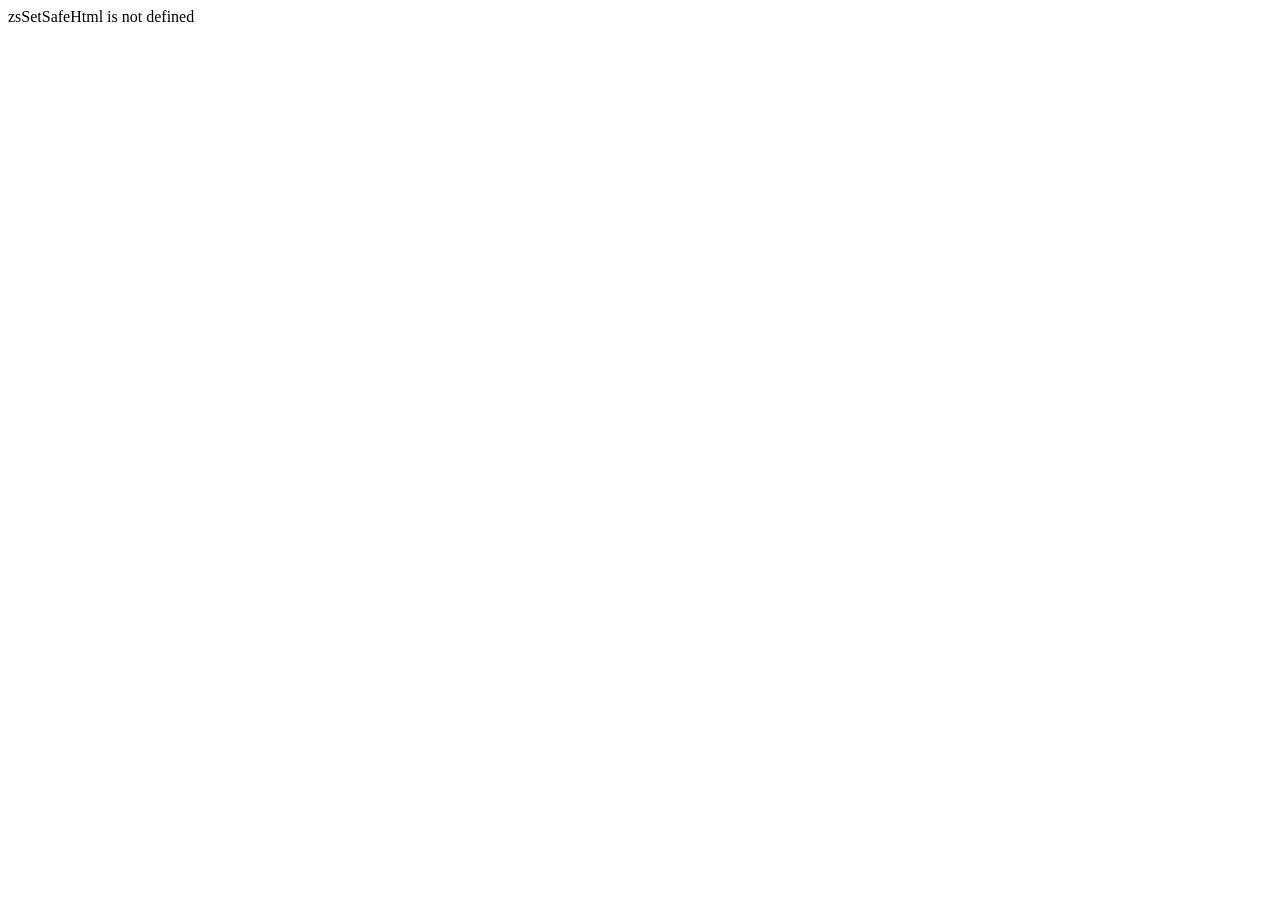
==== apps/call-h5/public/index.html @ 4ef31862 "打通九月十一日客资反馈的完整处理闭环 统一供资身份、地址检索、待补充、核验历史、证据上传、退回处置和统计口径，并补充客资积分价格及无员工负责人兜底的验收证据。  Constraint: 供客奖励目标比" ====
<!doctype html><html lang="zh-CN"><head><meta charset="utf-8"><meta name="viewport" content="width=device-width,initial-scale=1,viewport-fit=cover"><meta name="theme-color" content="#6f4324"><meta name="description" content="合家美宅电销工作台，仅处理运营派发的前置与退回事实核验任务"><title>合家美宅 · 电销工作台</title><link rel="stylesheet" href="/h5/svg-icon-system.css?v=20260820-clarity"><link rel="stylesheet" href="./styles.css?v=20260825-role-home-cards"></head><body><div id="app"></div><div id="toast" class="toast"></div><script src="/h5/safe-html.js"></script><script src="/h5/svg-icon-system.js?v=20260823-login-icon"></script><script type="module" src="./app.js?v=20260911-history-evidence"></script></body></html>
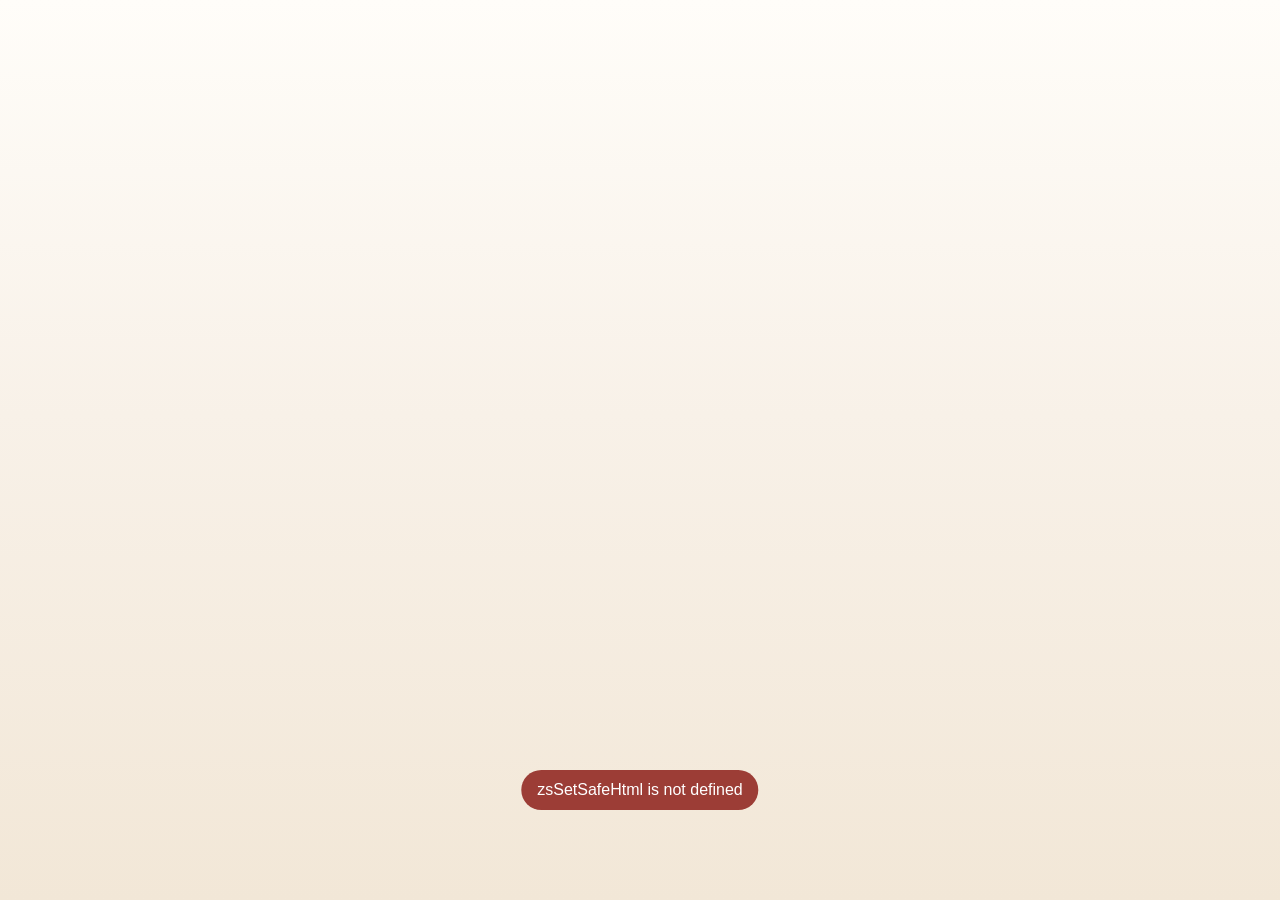
==== commit 15f9b00f: "让退回、重新核验和派发按已确认的九月反馈规则衔接 正式退回暂停原有效确认窗口，驳回按余量恢复并允许凭新证据重提。区域更正复用原返分与奖励冲回事务。补齐实际后台搜索、待补充路由和三状态证据预览，未接或拒" ====
--- a/apps/call-h5/public/index.html
+++ b/apps/call-h5/public/index.html
@@ -1 +1 @@
-<!doctype html><html lang="zh-CN"><head><meta charset="utf-8"><meta name="viewport" content="width=device-width,initial-scale=1,viewport-fit=cover"><meta name="theme-color" content="#6f4324"><meta name="description" content="合家美宅电销工作台，仅处理运营派发的前置与退回事实核验任务"><title>合家美宅 · 电销工作台</title><link rel="stylesheet" href="/h5/svg-icon-system.css?v=20260820-clarity"><link rel="stylesheet" href="./styles.css?v=20260825-role-home-cards"></head><body><div id="app"></div><div id="toast" class="toast"></div><script src="/h5/safe-html.js"></script><script src="/h5/svg-icon-system.js?v=20260823-login-icon"></script><script type="module" src="./app.js?v=20260911-history-evidence"></script></body></html>
+<!doctype html><html lang="zh-CN"><head><meta charset="utf-8"><meta name="viewport" content="width=device-width,initial-scale=1,viewport-fit=cover"><meta name="theme-color" content="#6f4324"><meta name="description" content="合家美宅电销工作台，仅处理运营派发的前置与退回事实核验任务"><title>合家美宅 · 电销工作台</title><link rel="stylesheet" href="/h5/svg-icon-system.css?v=20260820-clarity"><link rel="stylesheet" href="./styles.css?v=20260916-feedback-915"></head><body><div id="app"></div><div id="toast" class="toast"></div><script src="/h5/safe-html.js"></script><script src="/h5/svg-icon-system.js?v=20260823-login-icon"></script><script type="module" src="./app.js?v=20260916-feedback-915"></script></body></html>
--- a/apps/call-h5/public/styles.css
+++ b/apps/call-h5/public/styles.css
@@ -0,0 +1,526 @@
+:root{
+  --brand:#6f4324;
+  --brand2:#96663d;
+  --gold:#c7a160;
+  --ivory:#f8f5ee;
+  --warm:#f2e7d7;
+  --paper:#fffdf9;
+  --ink:#302820;
+  --muted:#7f7163;
+  --line:#e6d8c5;
+  --ok:#2f8a56;
+  --warn:#b96a21;
+  --bad:#b5453d;
+  color:var(--ink);
+  background:var(--ivory);
+  font-family:-apple-system,BlinkMacSystemFont,"PingFang SC","Microsoft YaHei",sans-serif;
+}
+*{box-sizing:border-box}
+html{background:var(--ivory)}
+body{
+  min-height:100vh;
+  margin:0;
+  background:
+    linear-gradient(180deg,#fffdf9 0,#f8f1e8 46%,#f2e7d7 100%);
+}
+button,input,select,textarea{font:inherit}
+.return-evidence-list{display:grid;gap:10px;margin-top:8px}.return-evidence{display:grid;gap:8px;padding:10px;border:1px solid var(--line);border-radius:12px;background:var(--paper)}.return-evidence img{display:block;width:100%;max-height:240px;object-fit:contain;border-radius:8px}.return-evidence audio{width:100%}.evidence-error{margin:0;color:var(--bad);font-size:12px}
+button{-webkit-tap-highlight-color:transparent}
+button:active,.task:active,.choice:active{transform:translateY(1px)}
+button:focus-visible,.task:focus-visible,.choice:focus-within,.input:focus,.select:focus,.textarea:focus{
+  outline:0;
+  border-color:var(--gold);
+  box-shadow:0 0 0 3px rgba(199,161,96,.18);
+}
+.shell{
+  width:min(520px,100%);
+  min-height:100vh;
+  margin:auto;
+  padding-bottom:78px;
+}
+.top{
+  position:sticky;
+  top:0;
+  z-index:9;
+  display:flex;
+  align-items:center;
+  justify-content:space-between;
+  gap:12px;
+  min-height:62px;
+  padding:10px 14px;
+  background:rgba(255,253,249,.95);
+  border-bottom:1px solid var(--line);
+  backdrop-filter:blur(16px);
+}
+.brand{
+  display:flex;
+  min-width:0;
+  gap:9px;
+  align-items:center;
+  color:var(--brand);
+  font-weight:800;
+  line-height:1.15;
+}
+.brand img{width:42px;height:32px;object-fit:contain;flex:none}
+.brand small{
+  display:block;
+  max-width:210px;
+  margin-top:3px;
+  overflow:hidden;
+  color:var(--muted);
+  font-size:11px;
+  font-weight:500;
+  text-overflow:ellipsis;
+  white-space:nowrap;
+}
+.content{padding:15px 14px 18px}
+.home-title{margin:2px 0 12px}
+.call-home-greeting {
+  display:flex;
+  align-items:center;
+  justify-content:space-between;
+  gap:15px;
+  padding:8px 2px 16px
+}
+.call-home-greeting p {
+  margin:0 0 4px;
+  color:var(--brand2);
+  font-size:13px;
+  font-weight:800
+}
+.call-home-greeting h1 {
+  margin:0;
+  overflow:hidden;
+  font-size:27px;
+  letter-spacing:-.04em;
+  text-overflow:ellipsis;
+  white-space:nowrap
+}
+.call-home-avatar {
+  display:grid;
+  flex:none;
+  width:54px;
+  height:54px;
+  place-items:center;
+  border-radius:50%;
+  background:linear-gradient(135deg,#e9cc9f,#b38357);
+  color:#654127;
+  font-size:24px;
+  font-weight:800;
+  box-shadow:0 10px 22px rgba(95,57,30,.12)
+}
+.eyebrow{
+  margin:0 0 4px;
+  color:var(--brand2);
+  font-size:12px;
+  font-weight:800;
+}
+h1,h2,h3{letter-spacing:0}
+h1{margin:4px 0;font-size:24px;line-height:1.2}
+h2{margin:0 0 12px;font-size:18px;line-height:1.25}
+h3{margin:0;font-size:15px;line-height:1.3}
+.muted{color:var(--muted);font-size:13px;line-height:1.6}
+.hero{
+  display:flex;
+  align-items:center;
+  justify-content:space-between;
+  gap:12px;
+  margin:12px 0;
+  padding:18px;
+  color:#fff;
+  background:linear-gradient(135deg,#8a5b35,#5b351f);
+  border:1px solid rgba(255,255,255,.22);
+  border-radius:16px;
+  box-shadow:0 14px 30px rgba(76,46,25,.16);
+}
+.callHomeHero {
+  position:relative;
+  min-height:184px;
+  margin:0 0 13px;
+  padding:24px;
+  overflow:hidden;
+  border-radius:24px;
+  background:linear-gradient(115deg,#715037 0%,#8a6241 56%,#b1895c 100%)
+}
+.callHomeHero::after {
+  position:absolute;
+  right:-55px;
+  bottom:-118px;
+  width:272px;
+  height:272px;
+  border:1px solid rgba(255,250,238,.30);
+  border-radius:50%;
+  box-shadow:0 0 0 42px rgba(255,250,238,.07),0 0 0 84px rgba(255,250,238,.05);
+  content:""
+}
+.callHomeHero>div,.callHomeHero .btn {position:relative;z-index:1}
+.callHomeHero>div {max-width:60%}
+.callHomeHero strong {
+  font-family:ui-monospace,SFMono-Regular,Menlo,monospace;
+  font-size:39px;
+  font-variant-numeric:tabular-nums;
+  letter-spacing:-.05em
+}
+.callHomeHero .btn {
+  flex:none;
+  background:#fff1d4;
+  color:#63442d;
+  box-shadow:0 8px 20px rgba(67,44,25,.16)
+}
+.callHomeHero .btn span,.callHomeHero .btn .zs-svg-icon {color:#63442d}
+.hero small,.hero span{display:block;color:rgba(255,255,255,.78);font-size:12px}
+.hero strong{display:block;margin:2px 0;font-size:36px;line-height:1}
+.metrics{
+  display:grid;
+  grid-template-columns:repeat(3,minmax(0,1fr));
+  gap:8px;
+  margin:12px 0;
+}
+.callHomeMetrics {margin:0 0 28px}
+.callHomeMetrics .metric {min-height:94px;border-radius:17px}
+.callHomeMetrics .metric b {
+  margin-top:8px;
+  font-family:ui-monospace,SFMono-Regular,Menlo,monospace;
+  font-size:27px;
+  font-variant-numeric:tabular-nums;
+  color:#5b422d
+}
+.home-task-section {margin-top:0;padding:0;overflow:hidden;border-radius:20px}
+.home-task-section .section-head {padding:16px 16px 10px}
+.home-task-section .section-head h2 {font-size:20px;letter-spacing:-.03em}
+.home-task-list {display:grid}
+.home-task-row {
+  display:grid;
+  grid-template-columns:44px minmax(0,1fr) auto 18px;
+  align-items:center;
+  gap:10px;
+  padding:13px 15px;
+  border-top:1px solid var(--line);
+  background:transparent;
+  cursor:pointer
+}
+.home-task-row:active {background:#f8f1e7}
+.home-task-row:focus-visible {
+  position:relative;
+  z-index:1;
+  outline:3px solid rgba(199,161,96,.32);
+  outline-offset:-3px
+}
+.home-task-row>.zs-svg-icon {width:17px;height:17px;color:var(--muted)}
+.home-task-avatar {
+  display:grid;
+  width:44px;
+  height:44px;
+  place-items:center;
+  border-radius:50%;
+  background:linear-gradient(135deg,#e9cdab,#c0976c);
+  color:#6b492d;
+  font-size:18px;
+  font-weight:800
+}
+.home-task-copy {min-width:0}
+.home-task-copy b,.home-task-copy small {display:block;overflow:hidden;text-overflow:ellipsis;white-space:nowrap}
+.home-task-copy b {font-size:16px}
+.home-task-copy small {margin-top:4px;color:var(--muted);font-size:12px}
+.metric,.card,.task{
+  background:var(--paper);
+  border:1px solid var(--line);
+  border-radius:12px;
+  box-shadow:0 8px 22px rgba(81,52,30,.05);
+}
+.metric{
+  min-width:0;
+  padding:12px 5px;
+  text-align:center;
+}
+button.metric{
+  width:100%;
+  color:inherit;
+  font:inherit;
+  cursor:pointer;
+  transition:transform .16s ease,border-color .16s ease,box-shadow .16s ease;
+}
+button.metric:hover{border-color:var(--gold);box-shadow:0 10px 24px rgba(81,52,30,.10)}
+button.metric:focus-visible{outline:3px solid rgba(199,161,96,.32);outline-offset:2px}
+.metric b{display:block;font-size:23px;line-height:1.1}
+.metric span{display:block;color:var(--muted);font-size:11px;white-space:nowrap}
+.card{margin:12px 0;padding:15px}
+.card.compact{padding:12px 14px}
+.section-head{margin-bottom:2px}
+.task{
+  display:block;
+  margin:10px 0;
+  padding:13px;
+  cursor:pointer;
+}
+.row{
+  display:flex;
+  align-items:center;
+  justify-content:space-between;
+  gap:10px;
+}
+.row h2,.row h3{min-width:0}
+.task h3{
+  overflow:hidden;
+  font-size:16px;
+  text-overflow:ellipsis;
+  white-space:nowrap;
+}
+.task p{
+  margin:7px 0 0;
+  color:var(--muted);
+  font-size:12px;
+  line-height:1.55;
+}
+.task-meta{color:var(--brand2)!important}
+.task-facts{
+  display:grid;
+  grid-template-columns:1.15fr .7fr 1.35fr;
+  gap:6px;
+  margin:10px 0 0;
+}
+.task-facts div{
+  min-width:0;
+  padding:8px;
+  background:#fbf6ee;
+  border:1px solid #efe4d5;
+  border-radius:10px;
+}
+.task-facts dt{
+  color:var(--muted);
+  font-size:10px;
+}
+.task-facts dd{
+  margin:3px 0 0;
+  overflow:hidden;
+  color:var(--ink);
+  font-size:12px;
+  font-weight:800;
+  text-overflow:ellipsis;
+  white-space:nowrap;
+}
+.badge{
+  flex:none;
+  border-radius:999px;
+  padding:5px 9px;
+  font-size:11px;
+  font-weight:800;
+}
+.pending{background:#fff1db;color:#9a581a}
+.doing{background:#eaf2ff;color:#3268aa}
+.done{background:#e8f6ee;color:#267948}
+.btn{
+  display:inline-flex;
+  align-items:center;
+  justify-content:center;
+  gap:6px;
+  min-height:44px;
+  border:0;
+  border-radius:12px;
+  padding:12px 15px;
+  font-weight:800;
+  cursor:pointer;
+  transition:transform .12s ease,box-shadow .12s ease,background .12s ease;
+}
+.btn .zs-svg-icon{width:18px;height:18px}
+.primary{background:linear-gradient(135deg,var(--brand2),var(--brand));color:white}
+.gold{background:linear-gradient(135deg,#efd9aa,var(--gold));color:#4c2d17}
+.outline{background:#fffdf9;color:var(--brand);border:1px solid var(--gold)}
+.danger{background:#fff0ef;color:var(--bad);border:1px solid #efc2be}
+.block{width:100%}
+.small{min-height:36px;padding:8px 11px;font-size:13px}
+.icon-btn{flex:none}
+.filters{
+  display:flex;
+  gap:7px;
+  margin:12px 0;
+  padding-bottom:3px;
+  overflow:auto;
+}
+.filters .btn{white-space:nowrap}
+.detail-hero{
+  display:flex;
+  align-items:center;
+  justify-content:space-between;
+  flex-wrap:wrap;
+  gap:12px;
+  margin:12px 0;
+  padding:15px;
+  color:#fff;
+  background:linear-gradient(135deg,#7e5030,#4f301d);
+  border-radius:16px;
+  box-shadow:0 12px 28px rgba(76,46,25,.15);
+}
+.detail-hero h1{max-width:210px}
+.detail-hero>div:first-child{min-width:0}
+.detail-hero .eyebrow{color:#f1d8a8}
+.detail-actions{display:grid;flex:none;gap:8px}
+.detail-actions .btn{min-width:104px}
+.quick-guide{
+  display:grid;
+  grid-template-columns:auto 1fr auto;
+  align-items:center;
+  gap:8px;
+  margin:10px 0;
+  padding:10px 12px;
+  background:#fff8ec;
+  border:1px solid #ecd9ba;
+  border-radius:12px;
+  font-size:12px;
+}
+.quick-guide b{color:var(--brand)}
+.quick-guide span{min-width:0;color:var(--muted);line-height:1.4}
+.quick-guide a{color:var(--brand);font-weight:800;text-decoration:none;white-space:nowrap}
+.form{margin:13px 0}
+.form label{
+  display:block;
+  margin-bottom:7px;
+  font-size:14px;
+  font-weight:800;
+}
+.input,.select,.textarea{
+  width:100%;
+  border:1px solid var(--line);
+  border-radius:12px;
+  padding:12px;
+  background:white;
+  color:var(--ink);
+}
+.textarea{min-height:94px;resize:vertical}
+.detail{margin:0}
+.detail div{
+  display:grid;
+  grid-template-columns:82px minmax(0,1fr);
+  gap:8px;
+  padding:9px 0;
+  border-bottom:1px dashed var(--line);
+}
+.detail div:last-child{border-bottom:0}
+.detail dt{color:var(--muted);font-size:13px}
+.detail dd{min-width:0;margin:0;font-size:13px;line-height:1.5;overflow-wrap:anywhere}
+.radio-grid{
+  display:grid;
+  grid-template-columns:repeat(2,minmax(0,1fr));
+  gap:8px;
+}
+.choice{
+  min-height:44px;
+  padding:11px 10px;
+  background:white;
+  border:1px solid var(--line);
+  border-radius:12px;
+  cursor:pointer;
+}
+.choice:has(input:checked){background:#fff8ed;border-color:var(--brand)}
+.action-row{
+  display:grid;
+  grid-template-columns:1fr 1fr;
+  gap:9px;
+  margin-top:12px;
+}
+.bottom{
+  position:fixed;
+  bottom:0;
+  left:50%;
+  z-index:10;
+  display:grid;
+  grid-template-columns:repeat(4,minmax(0,1fr));
+  width:min(520px,100%);
+  padding:7px 10px calc(7px + env(safe-area-inset-bottom));
+  background:rgba(255,253,249,.97);
+  border-top:1px solid var(--line);
+  transform:translateX(-50%);
+}
+.nav{
+  display:flex;
+  flex-direction:column;
+  align-items:center;
+  gap:3px;
+  min-height:48px;
+  border:0;
+  background:none;
+  color:var(--muted);
+  font-size:11px;
+}
+.nav i{display:block;height:20px;font-style:normal}
+.nav .zs-svg-icon{width:20px;height:20px}
+.nav.active{color:var(--brand);font-weight:800}
+.login{
+  position:relative;
+  isolation:isolate;
+  display:flex;
+  flex-direction:column;
+  justify-content:center;
+  width:min(520px,100%);
+  min-height:100vh;
+  margin:auto;
+  padding:42px 22px calc(42px + env(safe-area-inset-bottom));
+  overflow:hidden;
+}
+.login-brand{text-align:center;margin-bottom:24px}
+.login-brand img{display:block;width:150px;max-width:60vw;margin:10px auto 12px}
+.login-kicker{display:inline-flex;padding:6px 10px;border:1px solid rgba(111,67,36,.14);border-radius:999px;background:rgba(255,253,249,.72);color:var(--brand);font-size:11px;font-weight:900;letter-spacing:.12em}
+.login-brand h1{margin:0;color:var(--brand);font-size:27px;letter-spacing:-.02em}
+.login-brand p{max-width:340px;margin:9px auto 0;color:var(--muted);font-size:13px;line-height:1.65}
+.panel{
+  padding:21px;
+  background:rgba(255,253,249,.92);
+  border:1px solid var(--line);
+  border-radius:16px;
+  box-shadow:0 15px 45px rgba(74,48,28,.1);
+}
+.login-card{padding:27px 23px;border-color:rgba(111,67,36,.14);border-radius:24px;background:rgba(255,253,249,.95);box-shadow:0 24px 64px rgba(74,48,28,.15);backdrop-filter:blur(16px)}
+.login-card-head{display:grid;gap:6px;margin-bottom:18px}
+.login-card-head>span{display:block;color:var(--gold);font-size:10px;font-weight:900;letter-spacing:.14em}
+.login-card-head h2{margin:0;font-size:25px;letter-spacing:-.02em}
+.login-card-head p{margin:0;color:var(--muted);font-size:12px;line-height:1.6}
+.login-field{margin:0 0 16px}
+.login-field label{display:block;margin-bottom:7px;color:var(--ink);font-size:13px;font-weight:900;letter-spacing:.01em}
+.login-input-wrap{display:flex;align-items:center;min-height:56px;border:1px solid var(--line);border-radius:18px;background:#fff;box-shadow:0 8px 22px rgba(74,48,28,.05);transition:border-color .16s ease,box-shadow .16s ease,transform .16s ease}
+.login-input-wrap>i{display:grid;place-items:center;width:50px;color:var(--brand);font-style:normal}
+.login-input-wrap>i .zs-svg-icon{width:18px;height:18px}
+.login-input-wrap input{min-width:0;flex:1;height:54px;border:0;outline:0;background:transparent;padding:0 16px 0 0;color:var(--ink);font-size:15px}
+.login-input-wrap input::placeholder{color:#aa9e92}
+.login-input-wrap:focus-within{border-color:var(--gold);box-shadow:0 0 0 4px rgba(199,161,96,.16),0 12px 26px rgba(74,48,28,.09);transform:translateY(-1px)}
+.login-submit{min-height:52px;margin-top:3px;border-radius:15px;box-shadow:0 11px 24px rgba(111,67,36,.20)}
+.login-security{margin:17px 0 0;padding-top:15px;border-top:1px solid var(--line);color:var(--muted);font-size:10px;line-height:1.55;text-align:center}
+.empty{
+  display:grid;
+  gap:7px;
+  justify-items:center;
+  padding:40px 12px;
+  color:var(--muted);
+  text-align:center;
+}
+.empty b{color:var(--ink)}
+.empty span{font-size:13px}
+.error-text{color:var(--bad);font-size:13px}
+.toast{
+  position:fixed;
+  bottom:90px;
+  left:50%;
+  z-index:99;
+  max-width:86%;
+  padding:11px 16px;
+  color:#fff;
+  text-align:center;
+  background:#2f2720;
+  border-radius:999px;
+  opacity:0;
+  transform:translate(-50%,15px);
+  transition:.2s;
+}
+.toast.show{opacity:1;transform:translate(-50%,0)}
+.toast.error{background:#9c3d36}
+
+@media (max-width:390px){
+  .content{padding-inline:12px}
+  .top{padding-inline:12px}
+  .hero,.detail-hero{padding:14px}
+  .task-facts{grid-template-columns:1fr 64px 1fr}
+  .quick-guide{grid-template-columns:1fr auto}
+  .quick-guide b{grid-column:1/-1}
+  .radio-grid{grid-template-columns:1fr}
+  .login{padding-inline:16px}
+  .login-card{padding:24px 19px}
+}
